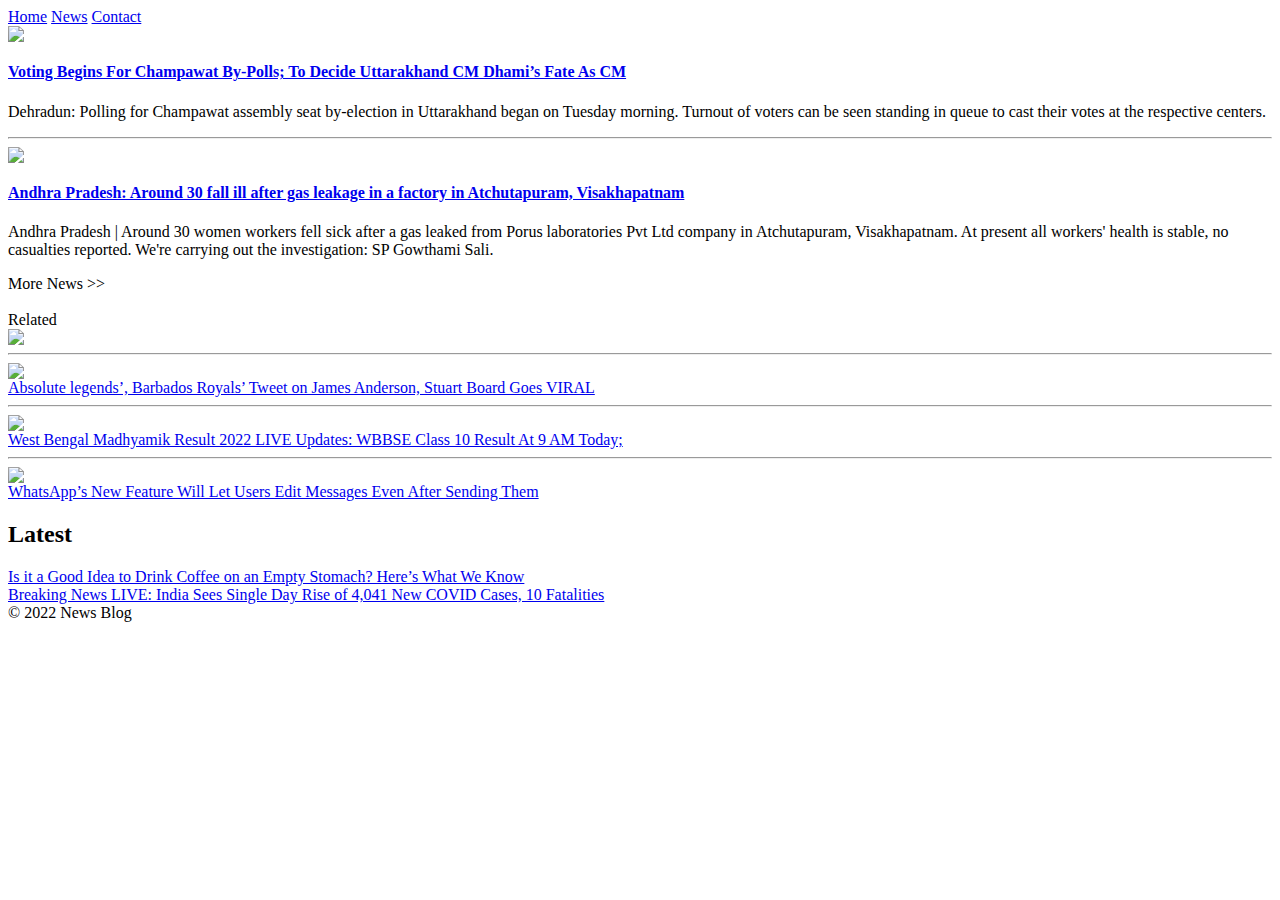
==== news.html @ 5e183923 "Add files via upload" ====
<html>

<head>
	<meta charset="UTF-8">
	<meta name="description" content="News Blog : Free HTML Template">
	<meta name="keywords" content="HTML, CSS, JavaScript, free template">
	<meta name="viewport" content="width=device-width, initial-scale=1.0">
	<title>Time News</title>
	<link rel="stylesheet" type="text/css" href="css/bootstrap.min.css">
	<link rel="stylesheet" type="text/css" href="css/font-awesome.min.css">
	<link rel="stylesheet" type="text/css" href="css/style.css">
</head>

<body>

<div class="container-fluid header">
	<div class="container">
	<div class="row">
		<div class="col-md-12">
			<div class="topnav" id="myTopnav">
				<a href="index.html">Home</a>
				<a href="news.html">News</a>
				<a href="contact.html">Contact</a>
				<a href="javascript:void(0);" class="icon" onclick="myFunction()">
				<i class="fa fa-bars"></i>
				</a>
			</div>
		</div>
	</div>
</div>
</div>

<script>
function myFunction() {
  var x = document.getElementById("myTopnav");
  if (x.className === "topnav") {
    x.className += " responsive";
  } else {
    x.className = "topnav";
  }
}
</script>

<div class="container page-wrapper">
	
						<div class="row">
							<div class="col-md-4">
								<a href="single.html">
									<img class="thumb" src="images/img.11.webp">
								</a>
							</div>
							<div class="col-md-8">
								<h4 class="bold">
									<a href="single.html">
										Voting Begins For Champawat By-Polls; To Decide Uttarakhand CM Dhami’s Fate As CM 
									</a>
								</h4>
							       <p class="summery">Dehradun: Polling for Champawat assembly seat by-election in Uttarakhand began on Tuesday morning. Turnout of voters can be seen standing in queue to cast their votes at the respective centers.</p>
							</div>
						</div>
						<hr>
						<div class="row">
							<div class="col-md-4">
								<a href="single.html">
									<img class="thumb" src="images/12.jpeg">
								</a>
							</div>
							<div class="col-md-8">
								<h4 class="bold">
									<a href="single.html">
										Andhra Pradesh: Around 30 fall ill after gas leakage in a factory in Atchutapuram, Visakhapatnam
									</a>
								</h4>
								<p class="summary">Andhra Pradesh | Around 30 women workers fell sick after a gas leaked from Porus laboratories Pvt Ltd company in Atchutapuram, Visakhapatnam. At present all workers' health is stable, no casualties reported. We're carrying out the investigation: SP Gowthami Sali.</p>
							</div>
						</div>
						<div class="row">
							<div class="col-md-12">
								<span class="btn btn-primary pull-right">
									More News >>
								</span>
							</div>
						</div>
						<br>
				</div>
			</div>
		</div>
		<div class="col-md-3">
			<div class="section related-section">
				<div class="section-title">
					<span>Related</span>
				</div>
				<div class="section-body">
					<div class="row">
						<div class="col-md-5">
							<a href="single.html">
								<img src="images/10.jpeg" class="thumb">
							</a>
						</div>
					<hr>
					<div class="row">
						<div class="col-md-5">
							<a href="single.html">
								<img src="images/1.jpeg" class="thumb">
							</a>
						</div>
						<div class="col-md-7">
							<a href="single.html" class="related-title">Absolute legends’, Barbados Royals’ Tweet on James Anderson, Stuart Board Goes VIRAL</a>
						</div>
					</div>
					<hr>
					<div class="row">
						<div class="col-md-5">
							<a href="single.html">
								<img src="images/4.jpeg" class="thumb">
							</a>
						</div>
						<div class="col-md-7">
							<a href="single.html" class="related-title">West Bengal Madhyamik Result 2022 LIVE Updates: WBBSE Class 10 Result At 9 AM Today;</a>
						</div>
					</div>
					<hr>
					<div class="row">
						<div class="col-md-5">
							<a href="single.html">
								<img src="images/7.jpeg" class="thumb">
							</a>
						</div>
						<div class="col-md-7">
							<a href="single.html" class="related-title">WhatsApp’s New Feature Will Let Users Edit Messages Even After Sending Them</a>
						</div>
					</div>
				</div>
			</div>
			<div class="section list-section">
				<h2 class="section-title">
					<span>Latest</span>
				</h2>
				<div class="section-body latest-list">
						<div class="list-title">
							<a href="single.html">
								Is it a Good Idea to Drink Coffee on an Empty Stomach? Here’s What We Know
							</a>
						</div>
						
						<div class="list-title">
							<a href="single.html">
								Breaking News LIVE: India Sees Single Day Rise of 4,041 New COVID Cases, 10 Fatalities
							</a>
						</div>
				</div>
			</div>
		</div>
	</div>
</div>

<footer class="container-fluid">
	<div class="row">
		<div class="col-md-12">
			© 2022 News Blog
		</div>
	</div>
</footer>

</body>
</html>
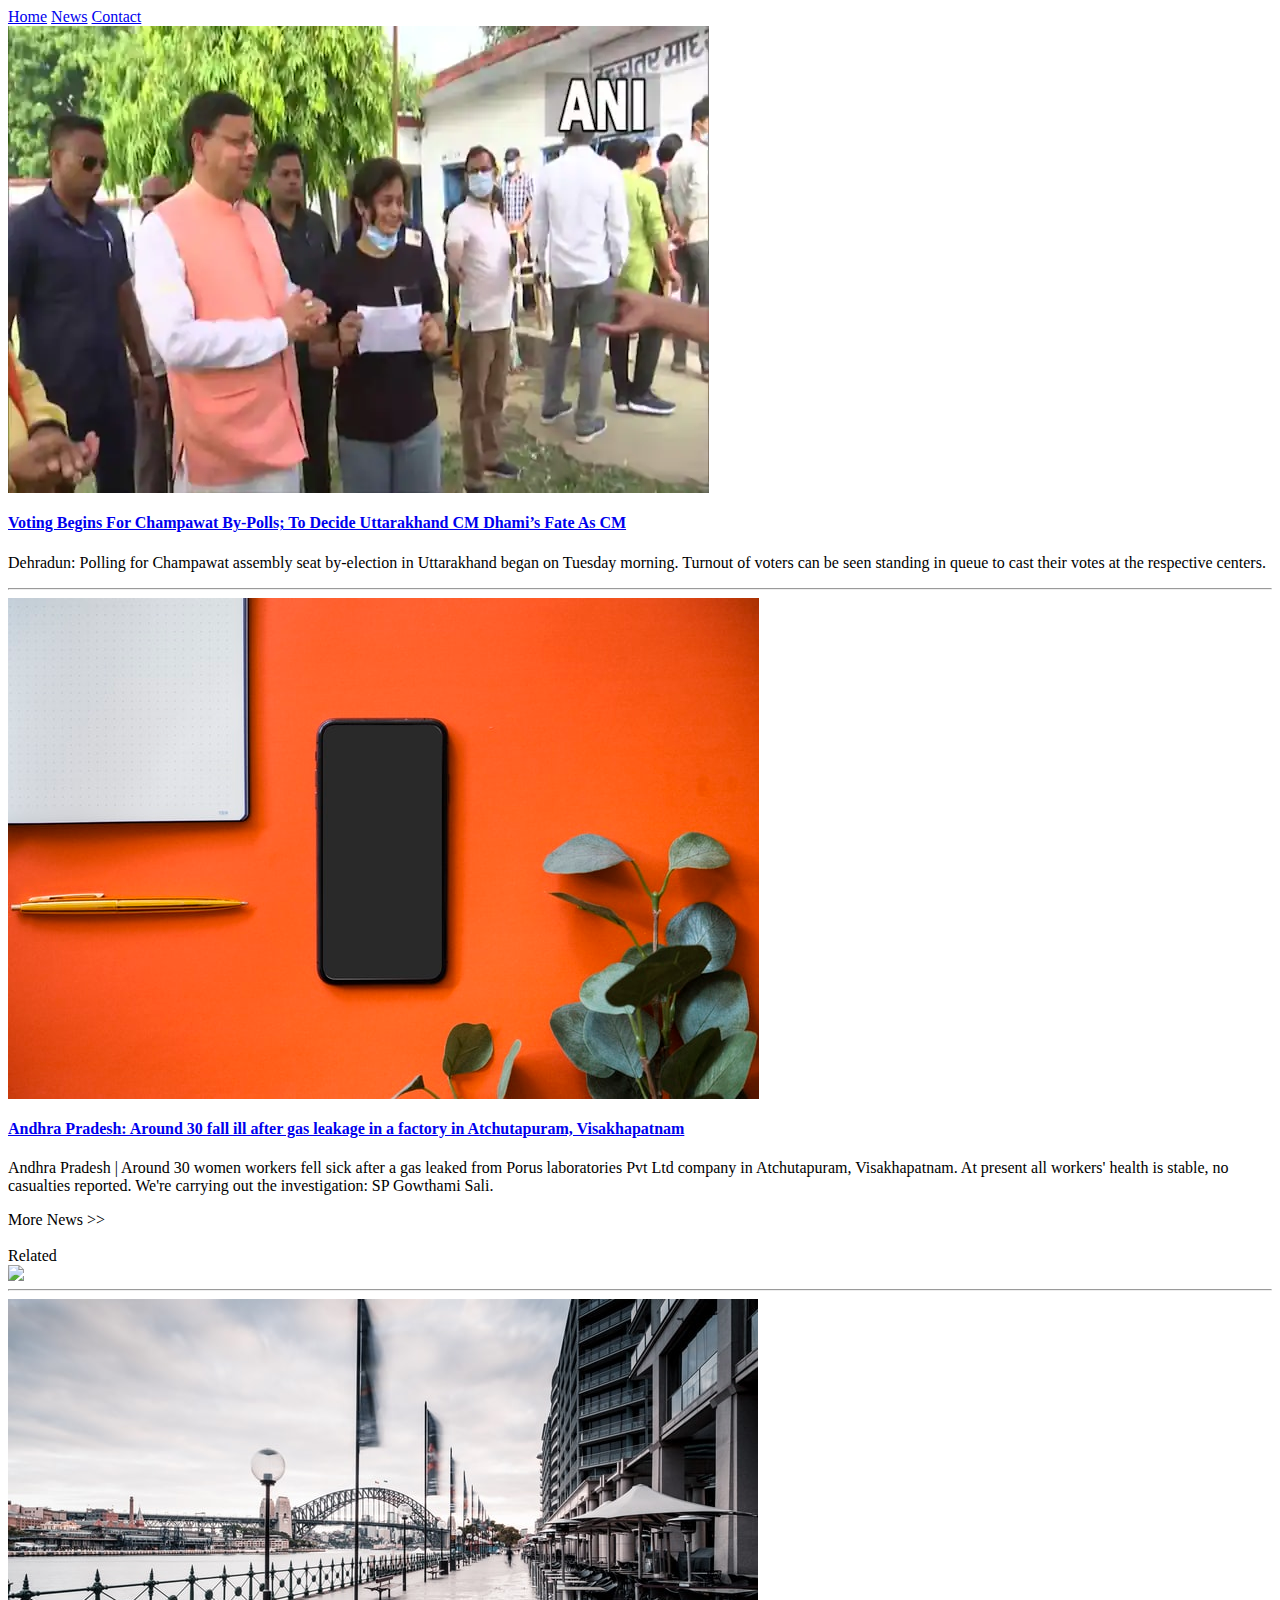
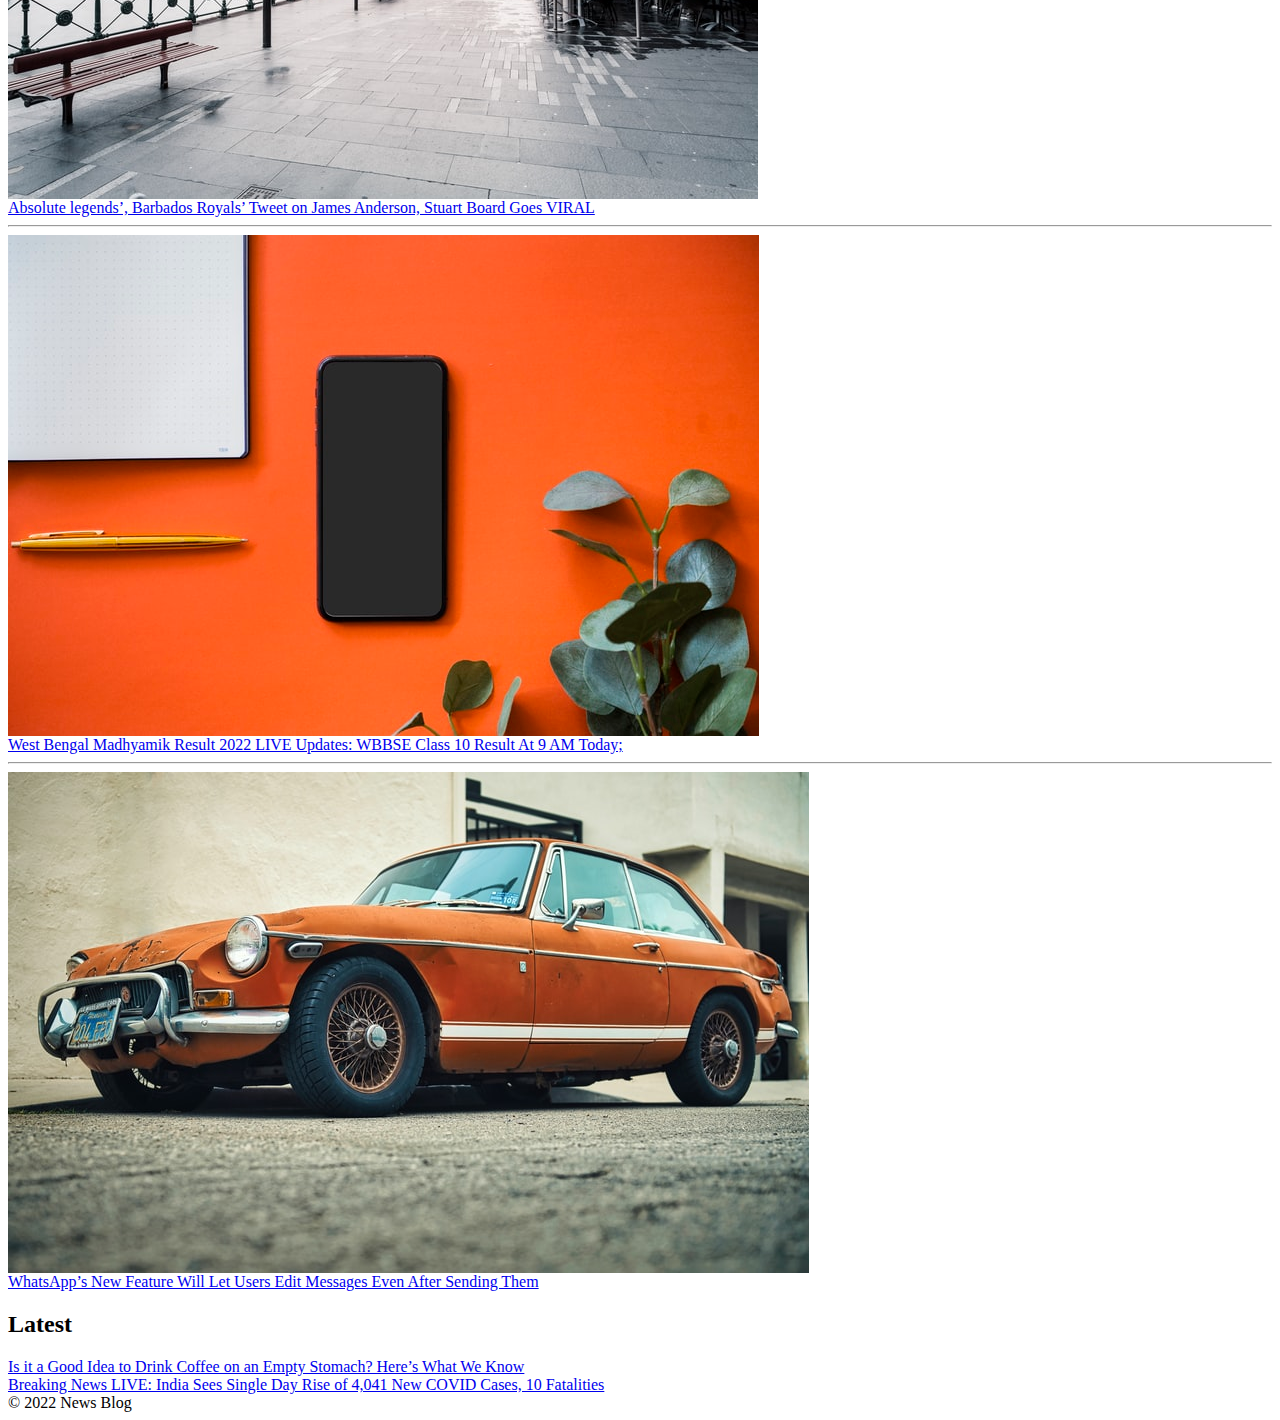
==== commit 7e853351: "Add files via upload" ====
--- a/news.html
+++ b/news.html
@@ -46,7 +46,7 @@
 						<div class="row">
 							<div class="col-md-4">
 								<a href="single.html">
-									<img class="thumb" src="images/img.11.webp">
+									<img class="thumb" src="images/8.webp">
 								</a>
 							</div>
 							<div class="col-md-8">
@@ -62,7 +62,7 @@
 						<div class="row">
 							<div class="col-md-4">
 								<a href="single.html">
-									<img class="thumb" src="images/12.jpeg">
+									<img class="thumb" src="images/4.jpeg">
 								</a>
 							</div>
 							<div class="col-md-8">
